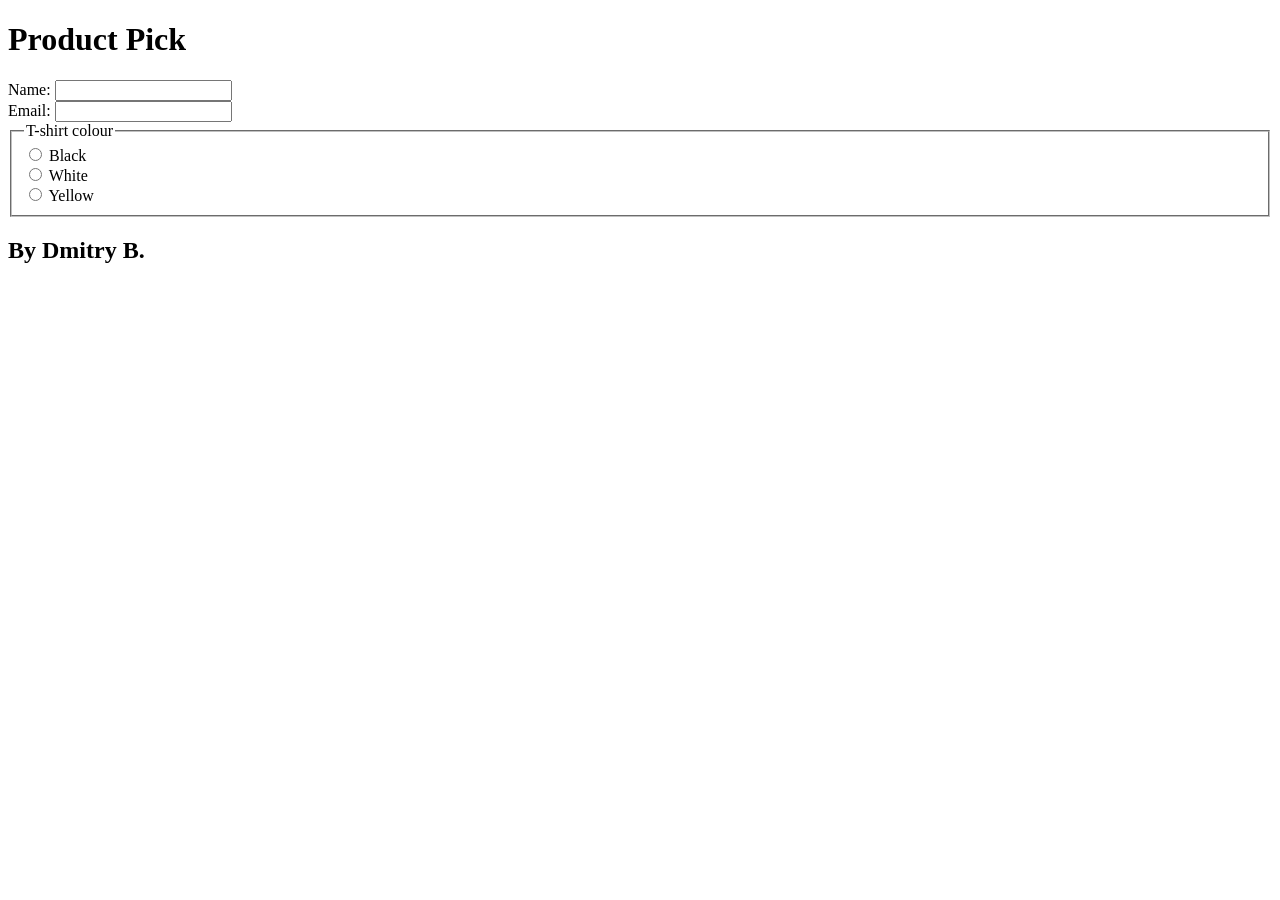
==== Form-Controls/index.html @ 7c2134ce "Add required colour selection with 3 options" ====
<!doctype html>
<html lang="en">
  <head>
    <meta charset="utf-8" />
    <meta http-equiv="X-UA-Compatible" content="IE=edge" />
    <title>T-shirt order form<</title>
    <meta name="description" content="" />
    <meta name="viewport" content="width=device-width, initial-scale=1" />
  </head>
  <body>
    <header>
      <h1>Product Pick</h1>
    </header>
    <main>
      <form>
        <!--
          FORM REQUIREMENTS:
          - HTML only (no CSS, no JavaScript)
          - No form action
          - All fields are required
          
          FIELDS:
          1. Name: text (at least 2 characters)
          2. Email: valid email format
          3. T-shirt colour: one of 3 options
          4. T-shirt size: one of 6 options (XS, S, M, L, XL, XXL)
        -->

        <div>
          <label for="name">Name:</label>
          <input type="text" id="name" name="name" minlength="2" required />
        </div>

        <div>
          <label for="email">Email:</label>
          <input type="email" id="email" name="email" required />
        </div>

        <fieldset>
          <legend>T-shirt colour</legend>
          <div>
            <input
              type="radio"
              id="colour-black"
              name="colour"
              value="black"
              required
            />
            <label for="colour-black">Black</label>
          </div>
          <div>
            <input
              type="radio"
              id="colour-white"
              name="colour"
              value="white"
              required
            />
            <label for="colour-white">White</label>
          </div>
          <div>
            <input
              type="radio"
              id="colour-yellow"
              name="colour"
              value="yellow"
              required
            />
            <label for="colour-blue">Yellow</label>
          </div>
        </fieldset>
      </form>
    </main>
    <footer>
      <h2>By Dmitry B.</h2>
    </footer>
  </body>
</html>
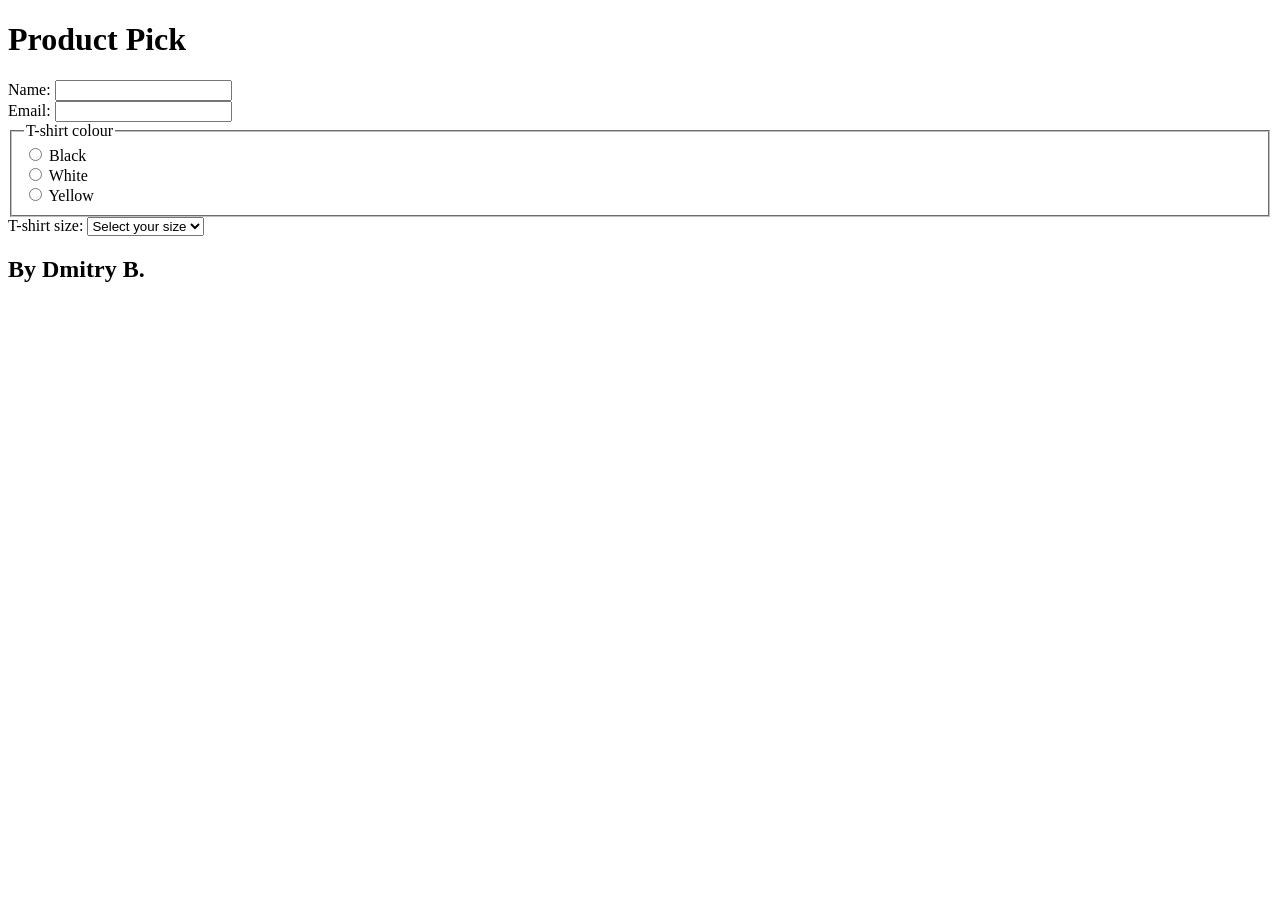
==== commit f97a2006: "Add required size selection with 6 options" ====
--- a/Form-Controls/index.html
+++ b/Form-Controls/index.html
@@ -69,6 +69,19 @@
             <label for="colour-blue">Yellow</label>
           </div>
         </fieldset>
+
+        <div>
+          <label for="size">T-shirt size:</label>
+          <select id="size" name="size" required>
+            <option value="">Select your size</option>
+            <option value="xs">XS</option>
+            <option value="s">S</option>
+            <option value="m">M</option>
+            <option value="l">L</option>
+            <option value="xl">XL</option>
+            <option value="xxl">XXL</option>
+          </select>
+        </div>
       </form>
     </main>
     <footer>
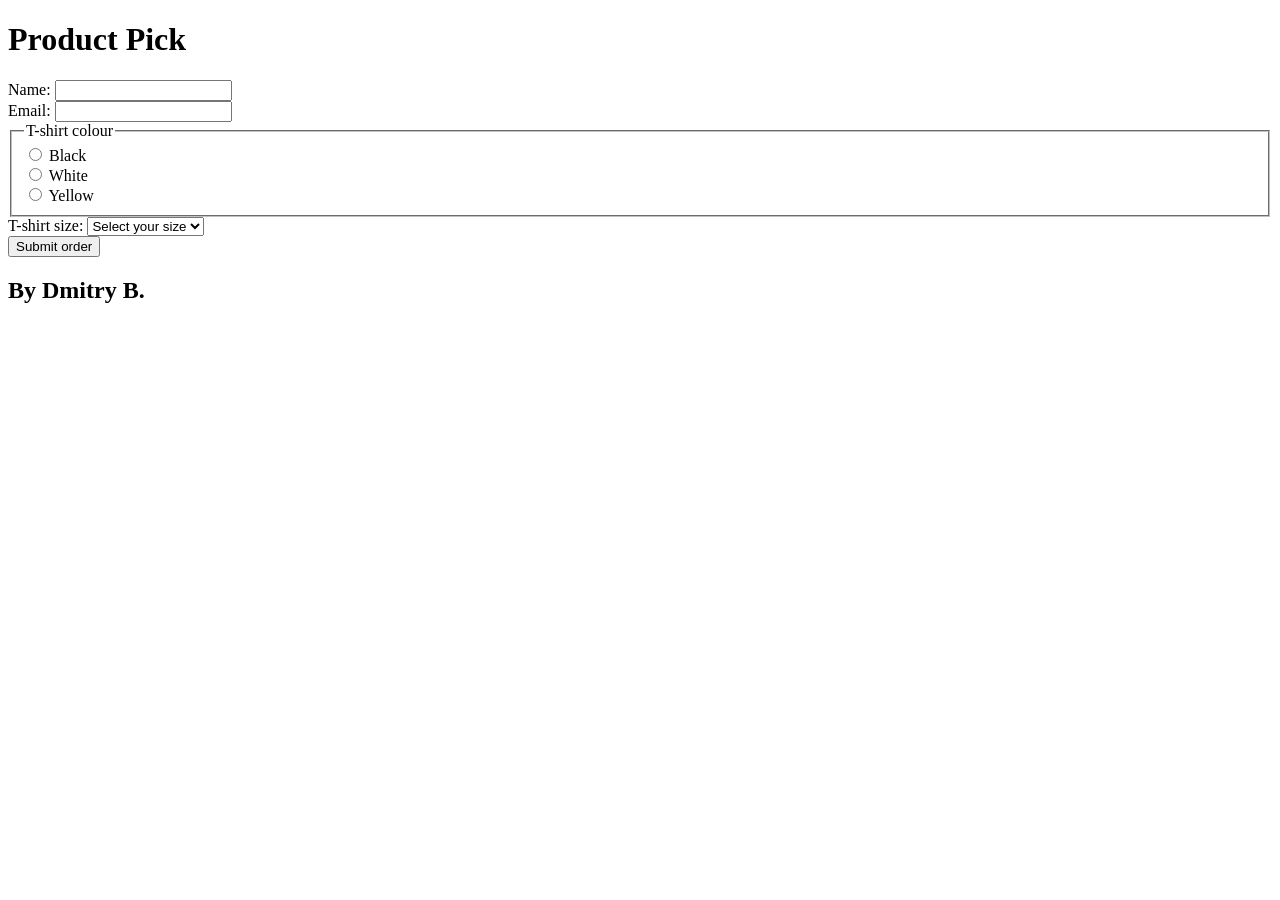
==== commit ecc444ba: "Add submit button" ====
--- a/Form-Controls/index.html
+++ b/Form-Controls/index.html
@@ -82,6 +82,8 @@
             <option value="xxl">XXL</option>
           </select>
         </div>
+
+        <button type="submit">Submit order</button>
       </form>
     </main>
     <footer>
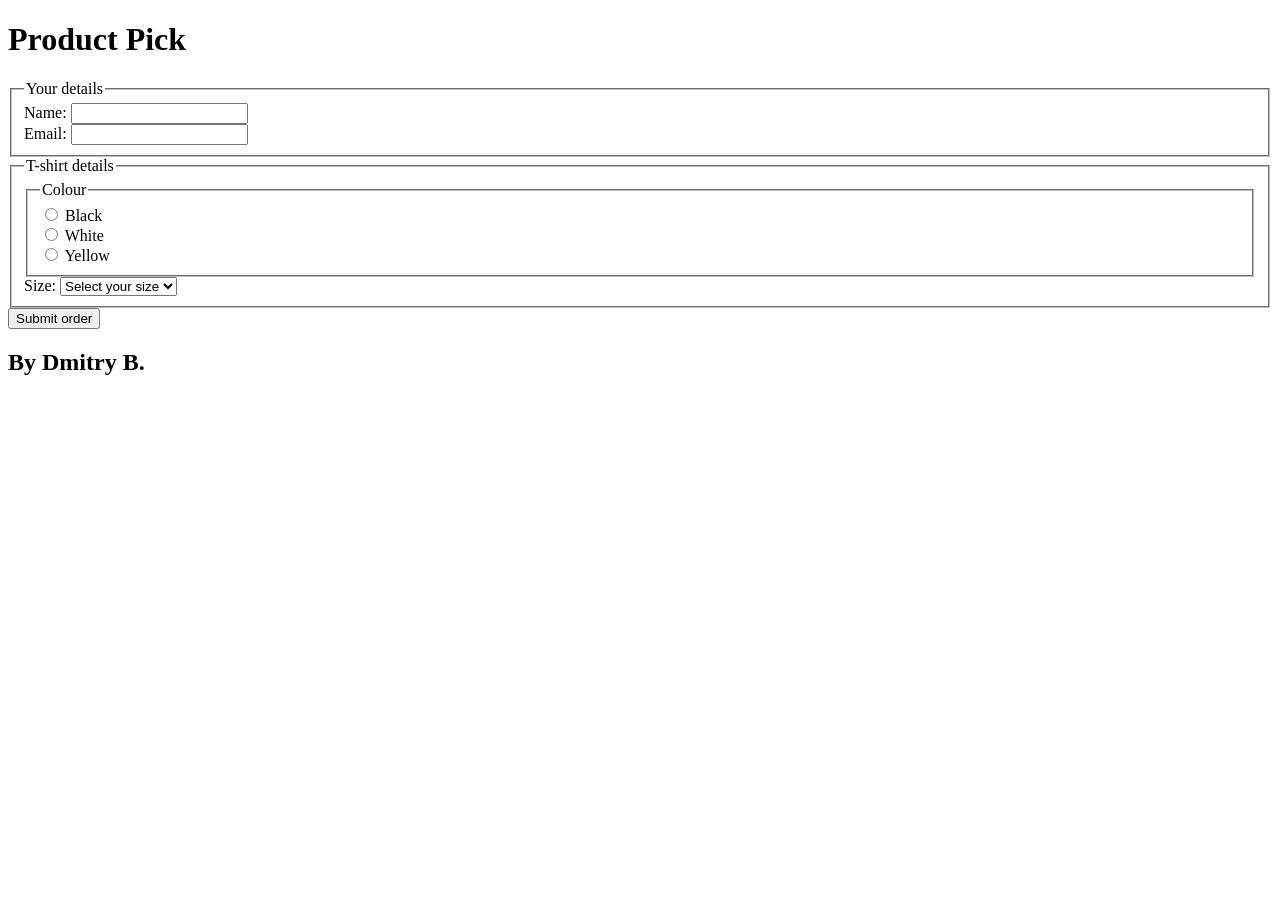
==== commit 587b52dc: "Group form fields into fieldsets and rename labels - Wrap name and email fields in a 'Your details' " ====
--- a/Form-Controls/index.html
+++ b/Form-Controls/index.html
@@ -25,63 +25,67 @@
           3. T-shirt colour: one of 3 options
           4. T-shirt size: one of 6 options (XS, S, M, L, XL, XXL)
         -->
+        <fieldset>
+          <legend>Your details</legend>
+          <div>
+            <label for="name">Name:</label>
+            <input type="text" id="name" name="name" minlength="2" required />
+          </div>
 
-        <div>
-          <label for="name">Name:</label>
-          <input type="text" id="name" name="name" minlength="2" required />
-        </div>
-
-        <div>
-          <label for="email">Email:</label>
-          <input type="email" id="email" name="email" required />
-        </div>
-
-        <fieldset>
-          <legend>T-shirt colour</legend>
           <div>
-            <input
-              type="radio"
-              id="colour-black"
-              name="colour"
-              value="black"
-              required
-            />
-            <label for="colour-black">Black</label>
-          </div>
-          <div>
-            <input
-              type="radio"
-              id="colour-white"
-              name="colour"
-              value="white"
-              required
-            />
-            <label for="colour-white">White</label>
-          </div>
-          <div>
-            <input
-              type="radio"
-              id="colour-yellow"
-              name="colour"
-              value="yellow"
-              required
-            />
-            <label for="colour-blue">Yellow</label>
+            <label for="email">Email:</label>
+            <input type="email" id="email" name="email" required />
           </div>
         </fieldset>
+        <fieldset>
+          <legend>T-shirt details</legend>
+          <fieldset>
+            <legend>Colour</legend>
+            <div>
+              <input
+                type="radio"
+                id="colour-black"
+                name="colour"
+                value="black"
+                required
+              />
+              <label for="colour-black">Black</label>
+            </div>
+            <div>
+              <input
+                type="radio"
+                id="colour-white"
+                name="colour"
+                value="white"
+                required
+              />
+              <label for="colour-white">White</label>
+            </div>
+            <div>
+              <input
+                type="radio"
+                id="colour-yellow"
+                name="colour"
+                value="yellow"
+                required
+              />
+              <label for="colour-blue">Yellow</label>
+            </div>
+          </fieldset>
 
-        <div>
-          <label for="size">T-shirt size:</label>
-          <select id="size" name="size" required>
-            <option value="">Select your size</option>
-            <option value="xs">XS</option>
-            <option value="s">S</option>
-            <option value="m">M</option>
-            <option value="l">L</option>
-            <option value="xl">XL</option>
-            <option value="xxl">XXL</option>
-          </select>
-        </div>
+          <div>
+            <label for="size">Size:</label>
+            <select id="size" name="size" required>
+              <option value="">Select your size</option>
+              <option value="xs">XS</option>
+              <option value="s">S</option>
+              <option value="m">M</option>
+              <option value="l">L</option>
+              <option value="xl">XL</option>
+              <option value="xxl">XXL</option>
+            </select>
+          </div>
+        </fieldset>
 
         <button type="submit">Submit order</button>
       </form>
